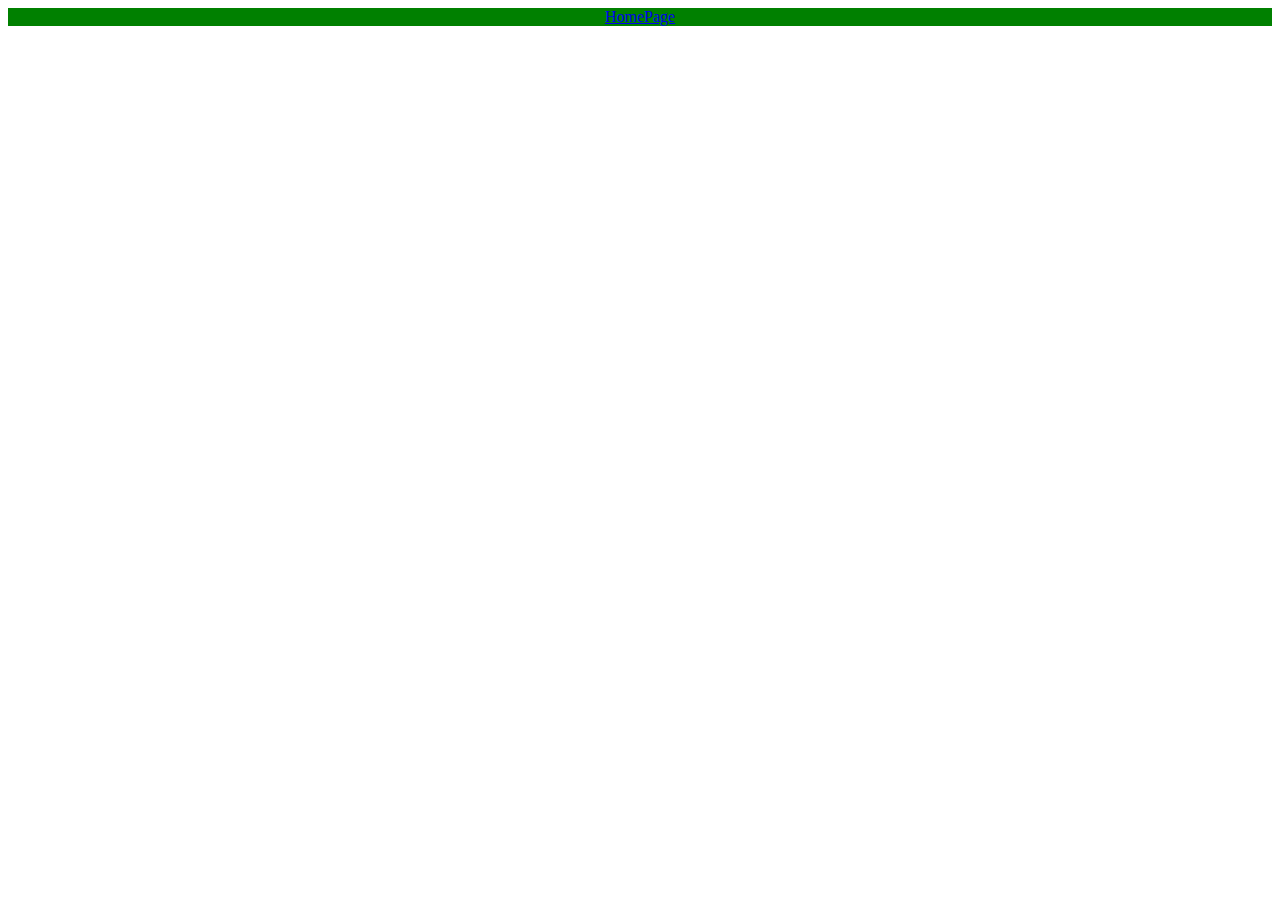
==== page1.html @ 743b1538 "added pages buttons and 2 cat pics" ====
<!DOCTYPE html>
<html lang="en">
<head>
    <link rel="stylesheet" href="style.css">
    <meta charset="UTF-8">
    <meta http-equiv="X-UA-Compatible" content="IE=edge">
    <meta name="viewport" content="width=device-width, initial-scale=1.0">
    <title>page2</title>
</head>
<body>
    <span>
        <a class= "pagebutton" href="index.html"> HomePage</a>
    </span>
</body>
</html>
---- style.css ----
.pagebutton {
    background-color: green;
    display: flex; 
    justify-content: center; 
    

}
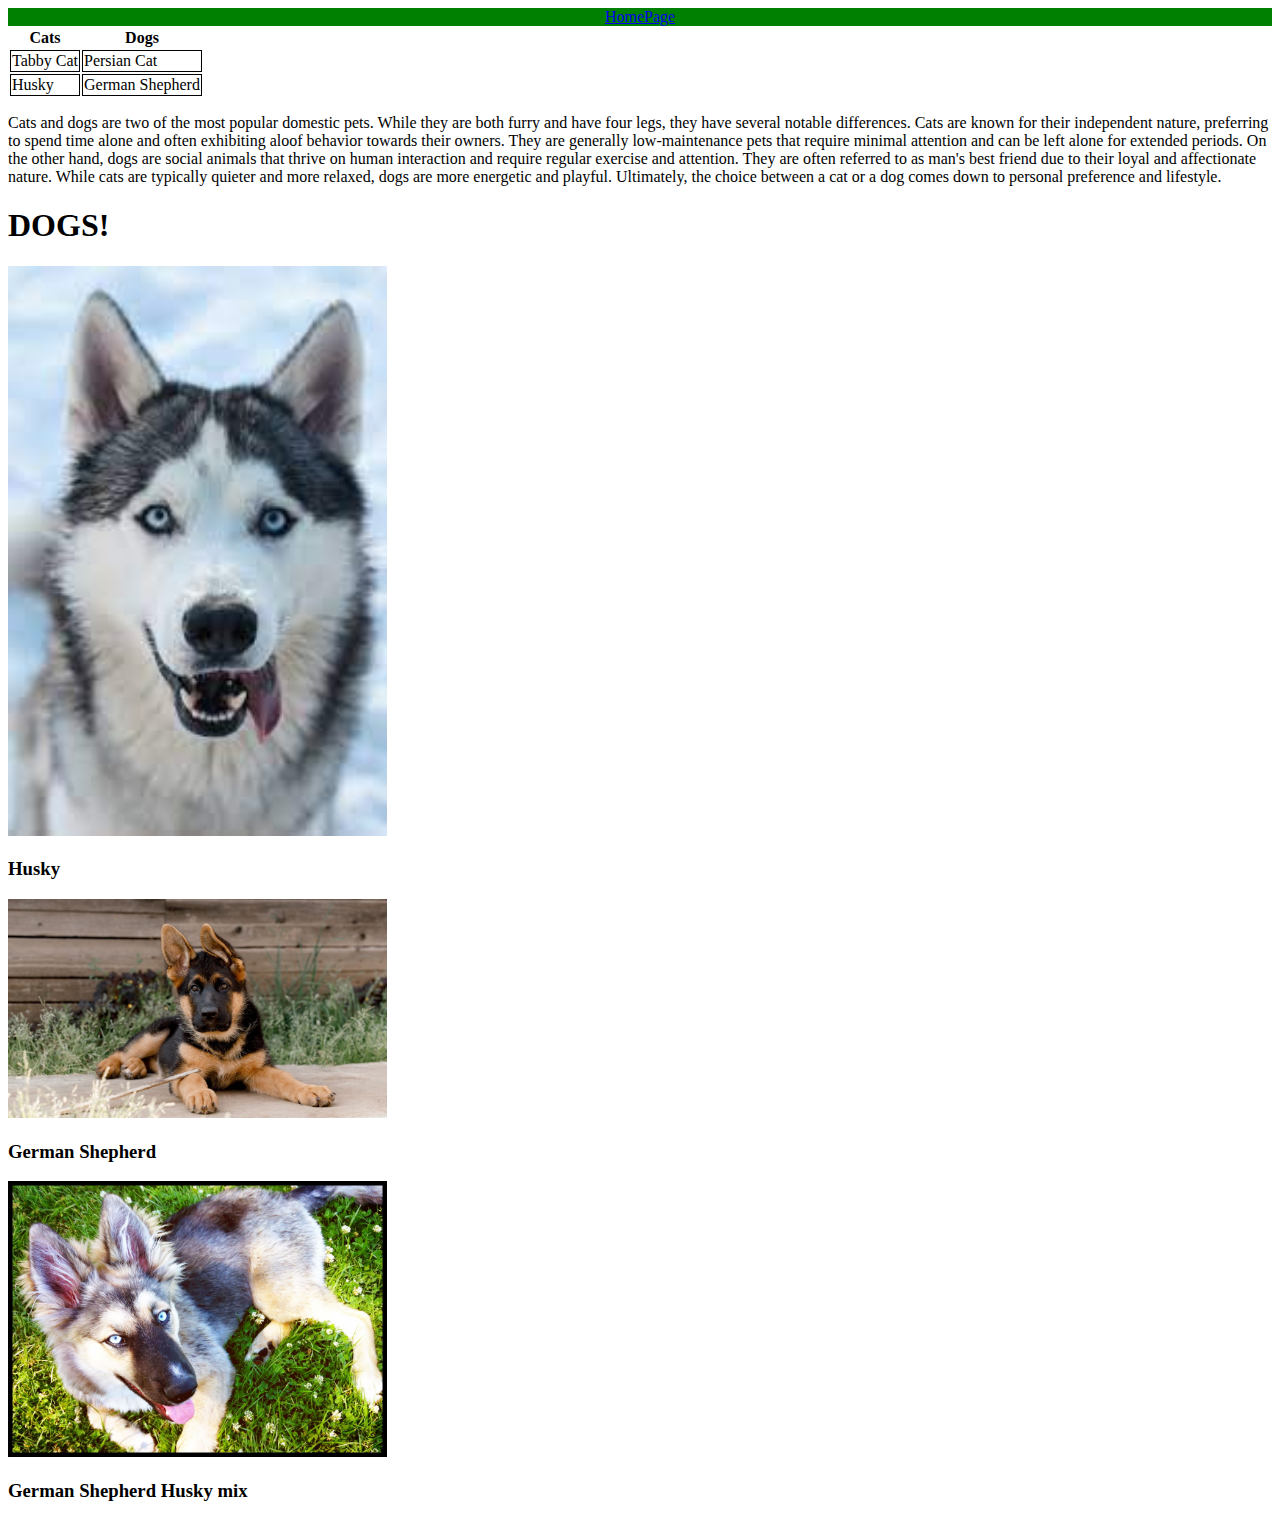
==== commit 7c69e965: "alot of dog page reqs" ====
--- a/page1.html
+++ b/page1.html
@@ -5,11 +5,41 @@
     <meta charset="UTF-8">
     <meta http-equiv="X-UA-Compatible" content="IE=edge">
     <meta name="viewport" content="width=device-width, initial-scale=1.0">
-    <title>page2</title>
+    <title>Dogs</title>
 </head>
 <body>
     <span>
         <a class= "pagebutton" href="index.html"> HomePage</a>
     </span>
+    <span>
+        <table class="outline">
+            <th>Cats</th>
+            <th>Dogs</th>
+            <tr>
+                <td>Tabby Cat</td>
+                <td>Persian Cat</td>
+            </tr>
+            
+            <tr>
+                <td>Husky</td>
+                <td>German Shepherd</td>
+            </tr>
+        </table>
+
+        <p>Cats and dogs are two of the most popular domestic pets. While they are both furry and have four legs, they have several notable differences. Cats are known for their independent nature, preferring to spend time alone and often exhibiting aloof behavior towards their owners. They are generally low-maintenance pets that require minimal attention and can be left alone for extended periods. On the other hand, dogs are social animals that thrive on human interaction and require regular exercise and attention. They are often referred to as man's best friend due to their loyal and affectionate nature. While cats are typically quieter and more relaxed, dogs are more energetic and playful. Ultimately, the choice between a cat or a dog comes down to personal preference and lifestyle.</p>
+    </span>
+    <h1>DOGS!</h1>
+    <span>
+        <img class="dogs" src="/images/husky1.jpeg" alt="pic of husky">
+        <h3>Husky</h3>
+    </span>
+    <span>
+        <img class="dogs" src="/images/Gshepherd.jpeg" alt="german shepherd">
+        <h3>German Shepherd</h3>
+    </span>
+    <span>
+        <img class="dogs" src="/images/G-Husky.jpeg" alt="husky shepherd mix">
+        <h3>German Shepherd Husky mix</h3>
+    </span>
 </body>
 </html>--- a/style.css
+++ b/style.css
@@ -7,6 +7,19 @@
     background-color: green;
     display: flex; 
     justify-content: center; 
-    
 
+}
+
+.catimg1 {
+    width: 40%;
+    height: auto;
+}
+
+.outline td{
+    border: 1px solid black;
+}
+
+.dogs {
+    width: 30%;
+    height: auto;
 }